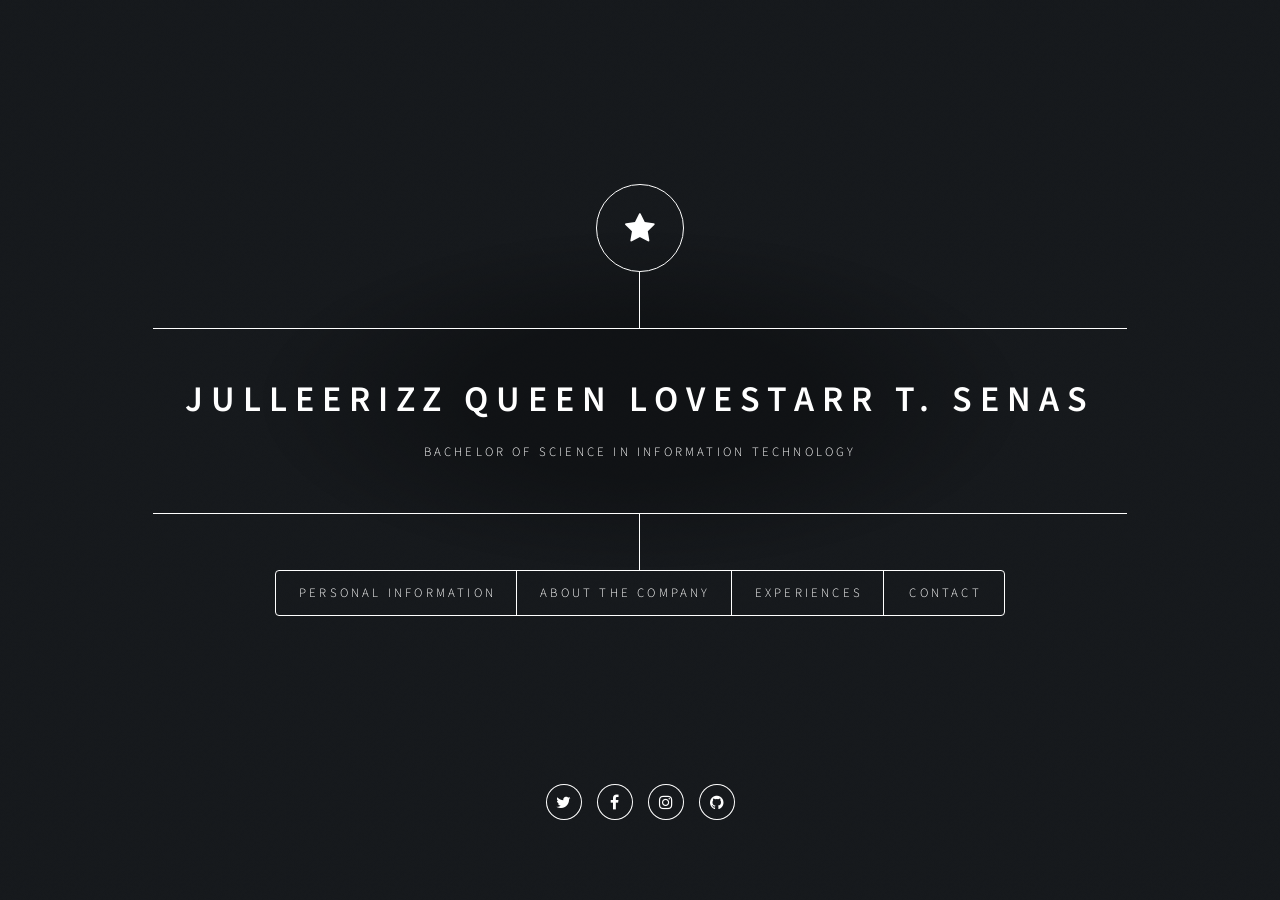
==== index.html @ ebd5162b "Update index.html" ====
<!DOCTYPE HTML>
<!--
	Dimension by HTML5 UP
	html5up.net | @ajlkn
	Free for personal and commercial use under the CCA 3.0 license (html5up.net/license)
-->
<html>
	<head>
		<title>Julleerizz Senas</title>
		<meta charset="utf-8" />
		<meta name="viewport" content="width=device-width, initial-scale=1, user-scalable=no" />
		<link rel="stylesheet" href="assets/css/main.css" />
		<!--[if lte IE 9]><link rel="stylesheet" href="assets/css/ie9.css" /><![endif]-->
		<noscript><link rel="stylesheet" href="assets/css/noscript.css" /></noscript>
		<link rel="shortcut icon" href="images/fav.ico">
	</head>
	<body>

		<!-- Wrapper -->
			<div id="wrapper">

				<!-- Header -->
					<header id="header">
						<div class="logo">
							<span class="icon fa-star"></span>
						</div>
						<div class="content">
							<div class="inner">
								<h1>Julleerizz Queen Lovestarr T. Senas</h1>
								<p>Bachelor of Science in Information Technology</p>
							</div>
						</div>
						<nav>
							<ul>
								<!--<li><a href="#personalinformation">Personal Information</a></li>-->
								<li><a>Personal Information</a></li>
								<li><a href="#aboutthecompany">About The Company</a></li>
								<li><a href="#experiences">Experiences</a></li>
								<li><a href="#contact">Contact</a></li>
								<!--<li><a href="#elements">Elements</a></li>-->
							</ul>
						</nav>
					</header>

				<!-- Main -->
					<div id="main">

						<!-- Intro -->
							<article id="personalinformation">
								<h2 class="major">Personal Information</h2>
<!-- 								<span class="image main"><img src="images/dp.jpg" style="width:100%" /></span> -->
								<img src="images/dp.jpg" style="width:100%" />
								<p style="text-align:center;">Birthdate: May 12, 1997<br>
												Age: 20 years old<br>
												Home Address: Bogo, Tomas Oppus Southern Leyte<br>
												City Address: 344 Junquera St., Brgy. Sta. Cruz, Cebu City<br>
<!-- 												<a href="#work">awesome work</a>.</p> -->
								<hr>
								<h2 style="text-align:center;"> EDUCATIONAL BACKGROUND</h2><br>
								<p style="text-align:center;">
									Tertiary:<br>
									Cebu Institute of Technology - University -
									2014-Present<br><br>
									Secondary:<br>
									Southern Leyte State University -
									2010-2014<br><br>
									Primary:<br>
									Tomas Oppus Central School -
									2004-2010</p><br>
								<hr>
								
								<h2 style="text-align:center;">SKILLS</h2><br>
								<p style="text-align:center;">
									Knowledgeable with the following programming languages:<br> C, Java, PHP, HTML, CSS, and SQL.<br><br>

									Has knowledge with<br> Microsoft Word, Powerpoint, and Excel.<br><br>

									Editing abilities with Adobe Photoshop.<br><br>

									Familiar with the environments of<br>NetBeans, Dev C, Microsoft Visual Basic, CISCO Packet Tracer, Eclipse. <br><br>

									Strong communication and organizational skills.</p>
							</article>

						<!-- Work -->
							<article id="aboutthecompany">
								<h2 class="major">About the Company</h2>
<!-- 								<span class="image main"><img src="images/com01.jpg" style="width:100%"/></span> -->
								<img src="images/com01.jpg" style="width:100%"/>
								<h2 style="text-align:center;">COMPANY PROFILE</h2>
								<p>Wonder how <a href="http://coredev.ph/" style="text-decoration: none;" target="_blank">
									<b>coreDev Solutions, Incorporated</b></a> initiated its name in the Accounting and IT world ?<br><br>
 
									 Twenty Five years ago, the very first version of our accounting software was developed and it was named as “ iAccs ” ( Integrated Accounting System ) in which it started as a DOS - based application. It has greatly helped Cooperatives and Rural Banks automate their Credit and Savings operation while enjoying integration into the Accounting System.<br><br>

									The rapid advancement in technology and the ever growing needs of our clients inspired us to further develop the system. In the year 2013, we launched the newest version of the system, we called it “iAccs 2013”. We have evolved from being just a software provider into a service-oriented solutions provider. Thus the need to serve our clients and our aims to drastically broaden our horizons, brought the birth of coreDev Solutions Incorported that serves its clients 24/7.<br><br>

									 We offer every solution and provide the best service to our clients nationwide. We aim for customer satisfaction and innovation in developing safe, reliable and stable services to our clients, making every client as our only priority.<br><br>

									CoreDev Solutions Incorporated is not just specialized in ACCOUNTING SYSTEM, we also offer customized software development, hardware, network infrastructure deployment, and technical consultancy.</p>
							       								
<!-- 								<span class="image main"><img src="images/com02.jpg" alt="" /></span> -->
								<!-- Modal -->
<!-- 								<span class="image main">
									<img src="images/com02.jpg" onclick="openModal();currentSlide(1)" class="hover-shadow">
								</span> -->
<!-- 								<div id="myModal" class="modal">
									<span class="close cursor" onclick="closeModal()">&times;</span>
									<div class="modal-content">
										<div class="mySlides"> -->
											
<!-- 										</div>
									</div>
								</div> -->
								<!-- end of modal -->
								
								<hr>
								<h2 style="text-align:center;">DIVISION ASSIGNMENT</h2><br>
								<h4 style="text-align:center;">Research &amp; Development Department</h4>
								<p>When we started our internship, we were given video tutorials about PHP and Laravel that we practiced for almost 3 weeks. I was able to learn a lot from those tutorials and not only that, we also came across Bootstrap that's a CSS Framework and were thought on how to use Git. They introduced us these languages and guided us in making our project.</p>
								<h4 style="text-align:center;">Web Developer</h4>
								<p> A web developer builds, creates, and maintains websites. It includes aspects such as web design, web publishing, web programming, and database management.</p>
								<h4 style="text-align:center;">Duty as an Intern</h4>
								<ul>
								<li> Involve in designing the website.</li>
								<li> Help in the web content development.</li>	
								<li> Create web scripts to enable website functionality. </li>
								</ul>
								<br>
								<h4 style="text-align:center;"> Organizational Structure </h4>
								<img src="images/com02.jpg" style="width:100%">
																
								<hr>
								<h2 style="text-align:center;">SUMMARY OF ACTIVITIES</h2><br>
								<ul>
								<li> Study and research about the programming languages that will be used in creating the system. </li>
								<li> Help in developing the project assigned to us. </li>	
								<li> Participate in coreDevLympics, the company's Rest and Recreation for the month of May. </li>
								</ul>
								
								<hr>
								<h2 style="text-align:center;">COMPANY PROBLEMS</h2><br>
								<h4 style="text-align:center;">As percieved by the company</h4>
								<p>The number of employees in the company is not enough to cater the demands of the increasing clients.</p>
								<h4 style="text-align:center;">As percieved by the trainee</h4>	
								<p style="text-align:center;">The company's work environment is very adaptable. I don't see any problem with it.</p>
								<h4 style="text-align:center;">Findings &amp; Analysis</h4>
								<p>The employees are approachable and is always willing to help whenever we have some problems in the project.
									And in regards  to the company's problem, it's best if the company has more employees for them to accomodate all their clients needs.</p><br>
								
								<hr>
								<h2 style="text-align:center;">OJT-TRANIEE CONCERNS</h2><br>
								<h4 style="text-align:center;">Things Learned during the OJT</h4>
								<p>During this training I've learned how to cope up and establish good relationships with the employees. I gained a lot of new technical knowledge through this and it gave me an experince as to how and what it truly feels to be in a corporate world. </p><br>
								<h4 style="text-align:center;">Ways to Improve OJT Program</h4>
								<p>The school should have updated the informations of the list of companies in the school and should also provide a different list for the companies that doesn't have it's MOA yet in the school so students could have more options in applying for an internship.</p><br>
								
						         </article>

						<!-- About -->
							<article id="experiences">
								<h2 class="major">Experiences</h2>
<!-- 								<span class="image main b"><img src="images/pic03.jpg" alt="" /></span> -->
								<h2 style="text-align:center;">Knowledge Base</h2><br>
								<img src="images/kb1.JPG" style="width:100%"/>
								<img src="images/kb2.JPG" style="width:100%"/>
								
								<hr>
								<img src="images/exp2.jpg" style="width:100%"/>
								<img src="images/exp14.jpg" style="width:100%"/>
								<img src="images/exp3.jpg" style="width:100%"/>
								<img src="images/exp15.jpg" style="width:100%"/>
								<img src="images/exp13.jpg" style="width:100%"/>
								<img src="images/exp7.jpg" style="width:100%"/>
								<img src="images/exp6.jpg" style="width:100%"/>
								<img src="images/exp12.jpg" style="width:100%"/>
								<img src="images/exp11.jpg" style="width:100%"/>
								<img src="images/exp10.jpg" style="width:100%"/>
								<img src="images/exp16.jpg" style="width:100%"/>
								<div class="field half first">
								</div>
								
							</article>

						<!-- Contact -->
<!-- 							<article id="contact">
								<h2 class="major">Contact</h2>
								<form method="post" action="#">
									<div class="field half first">
										<label for="name">Name</label>
										<input type="text" name="name" id="name" />
									</div>
									<div class="field half">
										<label for="email">Email</label>
										<input type="text" name="email" id="email" />
									</div>
									<div class="field">
										<label for="message">Message</label>
										<textarea name="message" id="message" rows="4"></textarea>
									</div>
									<ul class="actions">
										<li><input type="submit" value="Send Message" class="special" /></li>
										<li><input type="reset" value="Reset" /></li>
									</ul>
								</form>
								
							</article> -->

						<!-- Elements -->
							<article id="elements">
								<h2 class="major">Elements</h2>

								<section>
									<h3 class="major">Text</h3>
									<p>This is <b>bold</b> and this is <strong>strong</strong>. This is <i>italic</i> and this is <em>emphasized</em>.
									This is <sup>superscript</sup> text and this is <sub>subscript</sub> text.
									This is <u>underlined</u> and this is code: <code>for (;;) { ... }</code>. Finally, <a href="#">this is a link</a>.</p>
									<hr />
									<h2>Heading Level 2</h2>
									<h3>Heading Level 3</h3>
									<h4>Heading Level 4</h4>
									<h5>Heading Level 5</h5>
									<h6>Heading Level 6</h6>
									<hr />
									<h4>Blockquote</h4>
									<blockquote>Fringilla nisl. Donec accumsan interdum nisi, quis tincidunt felis sagittis eget tempus euismod. Vestibulum ante ipsum primis in faucibus vestibulum. Blandit adipiscing eu felis iaculis volutpat ac adipiscing accumsan faucibus. Vestibulum ante ipsum primis in faucibus lorem ipsum dolor sit amet nullam adipiscing eu felis.</blockquote>
									<h4>Preformatted</h4>
									<pre><code>i = 0;

while (!deck.isInOrder()) {
    print 'Iteration ' + i;
    deck.shuffle();
    i++;
}

print 'It took ' + i + ' iterations to sort the deck.';</code></pre>
								</section>

								<section>
									<h3 class="major">Lists</h3>

									<h4>Unordered</h4>
									<ul>
										<li>Dolor pulvinar etiam.</li>
										<li>Sagittis adipiscing.</li>
										<li>Felis enim feugiat.</li>
									</ul>

									<h4>Alternate</h4>
									<ul class="alt">
										<li>Dolor pulvinar etiam.</li>
										<li>Sagittis adipiscing.</li>
										<li>Felis enim feugiat.</li>
									</ul>

									<h4>Ordered</h4>
									<ol>
										<li>Dolor pulvinar etiam.</li>
										<li>Etiam vel felis viverra.</li>
										<li>Felis enim feugiat.</li>
										<li>Dolor pulvinar etiam.</li>
										<li>Etiam vel felis lorem.</li>
										<li>Felis enim et feugiat.</li>
									</ol>
									<h4>Icons</h4>
									<ul class="icons">
										<li><a href="#" class="icon fa-twitter"><span class="label">Twitter</span></a></li>
										<li><a href="#" class="icon fa-facebook"><span class="label">Facebook</span></a></li>
										<li><a href="#" class="icon fa-instagram"><span class="label">Instagram</span></a></li>
										<li><a href="#" class="icon fa-github"><span class="label">Github</span></a></li>
									</ul>

									<h4>Actions</h4>
									<ul class="actions">
										<li><a href="#" class="button special">Default</a></li>
										<li><a href="#" class="button">Default</a></li>
									</ul>
									<ul class="actions vertical">
										<li><a href="#" class="button special">Default</a></li>
										<li><a href="#" class="button">Default</a></li>
									</ul>
								</section>

								<section>
									<h3 class="major">Table</h3>
									<h4>Default</h4>
									<div class="table-wrapper">
										<table>
											<thead>
												<tr>
													<th>Name</th>
													<th>Description</th>
													<th>Price</th>
												</tr>
											</thead>
											<tbody>
												<tr>
													<td>Item One</td>
													<td>Ante turpis integer aliquet porttitor.</td>
													<td>29.99</td>
												</tr>
												<tr>
													<td>Item Two</td>
													<td>Vis ac commodo adipiscing arcu aliquet.</td>
													<td>19.99</td>
												</tr>
												<tr>
													<td>Item Three</td>
													<td> Morbi faucibus arcu accumsan lorem.</td>
													<td>29.99</td>
												</tr>
												<tr>
													<td>Item Four</td>
													<td>Vitae integer tempus condimentum.</td>
													<td>19.99</td>
												</tr>
												<tr>
													<td>Item Five</td>
													<td>Ante turpis integer aliquet porttitor.</td>
													<td>29.99</td>
												</tr>
											</tbody>
											<tfoot>
												<tr>
													<td colspan="2"></td>
													<td>100.00</td>
												</tr>
											</tfoot>
										</table>
									</div>

									<h4>Alternate</h4>
									<div class="table-wrapper">
										<table class="alt">
											<thead>
												<tr>
													<th>Name</th>
													<th>Description</th>
													<th>Price</th>
												</tr>
											</thead>
											<tbody>
												<tr>
													<td>Item One</td>
													<td>Ante turpis integer aliquet porttitor.</td>
													<td>29.99</td>
												</tr>
												<tr>
													<td>Item Two</td>
													<td>Vis ac commodo adipiscing arcu aliquet.</td>
													<td>19.99</td>
												</tr>
												<tr>
													<td>Item Three</td>
													<td> Morbi faucibus arcu accumsan lorem.</td>
													<td>29.99</td>
												</tr>
												<tr>
													<td>Item Four</td>
													<td>Vitae integer tempus condimentum.</td>
													<td>19.99</td>
												</tr>
												<tr>
													<td>Item Five</td>
													<td>Ante turpis integer aliquet porttitor.</td>
													<td>29.99</td>
												</tr>
											</tbody>
											<tfoot>
												<tr>
													<td colspan="2"></td>
													<td>100.00</td>
												</tr>
											</tfoot>
										</table>
									</div>
								</section>

								<section>
									<h3 class="major">Buttons</h3>
									<ul class="actions">
										<li><a href="#" class="button special">Special</a></li>
										<li><a href="#" class="button">Default</a></li>
									</ul>
									<ul class="actions">
										<li><a href="#" class="button">Default</a></li>
										<li><a href="#" class="button small">Small</a></li>
									</ul>
									<ul class="actions">
										<li><a href="#" class="button special icon fa-download">Icon</a></li>
										<li><a href="#" class="button icon fa-download">Icon</a></li>
									</ul>
									<ul class="actions">
										<li><span class="button special disabled">Disabled</span></li>
										<li><span class="button disabled">Disabled</span></li>
									</ul>
								</section>

								<section>
									<h3 class="major">Form</h3>
									<form method="post" action="#">
										<div class="field half first">
											<label for="demo-name">Name</label>
											<input type="text" name="demo-name" id="demo-name" value="" placeholder="Jane Doe" />
										</div>
										<div class="field half">
											<label for="demo-email">Email</label>
											<input type="email" name="demo-email" id="demo-email" value="" placeholder="jane@untitled.tld" />
										</div>
										<div class="field">
											<label for="demo-category">Category</label>
											<div class="select-wrapper">
												<select name="demo-category" id="demo-category">
													<option value="">-</option>
													<option value="1">Manufacturing</option>
													<option value="1">Shipping</option>
													<option value="1">Administration</option>
													<option value="1">Human Resources</option>
												</select>
											</div>
										</div>
										<div class="field half first">
											<input type="radio" id="demo-priority-low" name="demo-priority" checked>
											<label for="demo-priority-low">Low</label>
										</div>
										<div class="field half">
											<input type="radio" id="demo-priority-high" name="demo-priority">
											<label for="demo-priority-high">High</label>
										</div>
										<div class="field half first">
											<input type="checkbox" id="demo-copy" name="demo-copy">
											<label for="demo-copy">Email me a copy</label>
										</div>
										<div class="field half">
											<input type="checkbox" id="demo-human" name="demo-human" checked>
											<label for="demo-human">Not a robot</label>
										</div>
										<div class="field">
											<label for="demo-message">Message</label>
											<textarea name="demo-message" id="demo-message" placeholder="Enter your message" rows="6"></textarea>
										</div>
										<ul class="actions">
											<li><input type="submit" value="Send Message" class="special" /></li>
											<li><input type="reset" value="Reset" /></li>
										</ul>
									</form>
								</section>

							</article>

					</div>

				<!-- Footer -->
					<footer id="footer">
						<ul class="icons">
									<li><a href="https://twitter.com/jlqnstarr" target="_blank" class="icon fa-twitter"><span class="label">Twitter</span></a></li>
									<li><a href="https://facebook.com/JulleerizzQueenLovestarr" target="_blank" class="icon fa-facebook"><span class="label">Facebook</span></a></li>
									<li><a href="https://instagram.com/jlqnstarr" target="_blank" class="icon fa-instagram"><span class="label">Instagram</span></a></li>
									<li><a href="https://github.com/julleerizzsenas" target="_blank" class="icon fa-github"><span class="label">GitHub</span></a></li>
								</ul>
					</footer>

			</div>

		<!-- BG -->
			<div id="bg"></div>

		<!-- Scripts -->
			<script src="assets/js/jquery.min.js"></script>
			<script src="assets/js/skel.min.js"></script>
			<script src="assets/js/util.js"></script>
			<script src="assets/js/main.js"></script>

	</body>
</html>
---- assets/css/main.css ----
@import url(font-awesome.min.css);
@import url("https://fonts.googleapis.com/css?family=Source+Sans+Pro:300italic,600italic,300,600");

/*
	Dimension by HTML5 UP
	html5up.net | @ajlkn
	Free for personal and commercial use under the CCA 3.0 license (html5up.net/license)
*/

/* Reset */

	html, body, div, span, applet, object, iframe, h1, h2, h3, h4, h5, h6, p, blockquote, pre, a, abbr, acronym, address, big, cite, code, del, dfn, em, img, ins, kbd, q, s, samp, small, strike, strong, sub, sup, tt, var, b, u, i, center, dl, dt, dd, ol, ul, li, fieldset, form, label, legend, table, caption, tbody, tfoot, thead, tr, th, td, article, aside, canvas, details, embed, figure, figcaption, footer, header, hgroup, menu, nav, output, ruby, section, summary, time, mark, audio, video {
		margin: 0;
		padding: 0;
		border: 0;
		font-size: 100%;
		font: inherit;
		vertical-align: baseline;
	}

	article, aside, details, figcaption, figure, footer, header, hgroup, menu, nav, section {
		display: block;
	}

	body {
		line-height: 1;
	}

	ol, ul {
		list-style: none;
	}

	blockquote, q {
		quotes: none;
	}

	blockquote:before, blockquote:after, q:before, q:after {
		content: '';
		content: none;
	}

	table {
		border-collapse: collapse;
		border-spacing: 0;
	}

	body {
		-webkit-text-size-adjust: none;
	}

/* Box Model */

	*, *:before, *:after {
		-moz-box-sizing: border-box;
		-webkit-box-sizing: border-box;
		box-sizing: border-box;
	}

/* Basic */

	@-ms-viewport {
		width: device-width;
	}

	@media screen and (max-width: 480px) {

		html, body {
			min-width: 320px;
		}

	}

	body {
		background: #1b1f22;
	}

		body.is-loading *, body.is-loading *:before, body.is-loading *:after, body.is-switching *, body.is-switching *:before, body.is-switching *:after {
			-moz-animation: none !important;
			-webkit-animation: none !important;
			-ms-animation: none !important;
			animation: none !important;
			-moz-transition: none !important;
			-webkit-transition: none !important;
			-ms-transition: none !important;
			transition: none !important;
			-moz-transition-delay: none !important;
			-webkit-transition-delay: none !important;
			-ms-transition-delay: none !important;
			transition-delay: none !important;
		}

/* Type */

	html {
		font-size: 16pt;
	}

		@media screen and (max-width: 1680px) {

			html {
				font-size: 12pt;
			}

		}

		@media screen and (max-width: 736px) {

			html {
				font-size: 11pt;
			}

		}

		@media screen and (max-width: 360px) {

			html {
				font-size: 10pt;
			}

		}

	body, input, select, textarea {
		color: #ffffff;
		font-family: "Source Sans Pro", sans-serif;
		font-weight: 300;
		font-size: 1rem;
		line-height: 1.65;
	}

	a {
		-moz-transition: color 0.2s ease-in-out, background-color 0.2s ease-in-out, border-bottom-color 0.2s ease-in-out;
		-webkit-transition: color 0.2s ease-in-out, background-color 0.2s ease-in-out, border-bottom-color 0.2s ease-in-out;
		-ms-transition: color 0.2s ease-in-out, background-color 0.2s ease-in-out, border-bottom-color 0.2s ease-in-out;
		transition: color 0.2s ease-in-out, background-color 0.2s ease-in-out, border-bottom-color 0.2s ease-in-out;
		border-bottom: dotted 1px rgba(255, 255, 255, 0.5);
		text-decoration: none;
		color: inherit;
	}

		a:hover {
			border-bottom-color: transparent;
		}

	strong, b {
		color: #ffffff;
		font-weight: 600;
	}

	em, i {
		font-style: italic;
	}

	p {
		margin: 0 0 2rem 0;
	}

	h1, h2, h3, h4, h5, h6 {
		color: #ffffff;
		font-weight: 600;
		line-height: 1.5;
		margin: 0 0 1rem 0;
		text-transform: uppercase;
		letter-spacing: 0.2rem;
	}

		h1 a, h2 a, h3 a, h4 a, h5 a, h6 a {
			color: inherit;
			text-decoration: none;
		}

		h1.major, h2.major, h3.major, h4.major, h5.major, h6.major {
			border-bottom: solid 1px #ffffff;
			width: -moz-max-content;
			width: -webkit-max-content;
			width: -ms-max-content;
			width: max-content;
			padding-bottom: 0.5rem;
			margin: 0 0 2rem 0;
		}

	h1 {
		font-size: 2.25rem;
		line-height: 1.3;
		letter-spacing: 0.5rem;
	}

	h2 {
		font-size: 1.5rem;
		line-height: 1.4;
		letter-spacing: 0.5rem;
	}

	h3 {
		font-size: 1rem;
	}

	h4 {
		font-size: 0.8rem;
	}

	h5 {
		font-size: 0.7rem;
	}

	h6 {
		font-size: 0.6rem;
	}

	@media screen and (max-width: 736px) {

		h1 {
			font-size: 1.75rem;
			line-height: 1.4;
		}

		h2 {
			font-size: 1.25em;
			line-height: 1.5;
		}

	}

	sub {
		font-size: 0.8rem;
		position: relative;
		top: 0.5rem;
	}

	sup {
		font-size: 0.8rem;
		position: relative;
		top: -0.5rem;
	}

	blockquote {
		border-left: solid 4px #ffffff;
		font-style: italic;
		margin: 0 0 2rem 0;
		padding: 0.5rem 0 0.5rem 2rem;
	}

	code {
		background: rgba(255, 255, 255, 0.075);
		border-radius: 4px;
		font-family: "Courier New", monospace;
		font-size: 0.9rem;
		margin: 0 0.25rem;
		padding: 0.25rem 0.65rem;
	}

	pre {
		-webkit-overflow-scrolling: touch;
		font-family: "Courier New", monospace;
		font-size: 0.9rem;
		margin: 0 0 2rem 0;
	}

		pre code {
			display: block;
			line-height: 1.75;
			padding: 1rem 1.5rem;
			overflow-x: auto;
		}

	hr {
		border: 0;
		border-bottom: solid 1px #ffffff;
		margin: 2.75rem 0;
	}

	.align-left {
		text-align: left;
	}

	.align-center {
		text-align: center;
	}

	.align-right {
		text-align: right;
	}

/* Form */

	form {
		margin: 0 0 2.5rem 0;
	}

		form .field {
			margin: 0 0 1.5rem 0;
		}

			form .field.half {
				width: 50%;
				float: left;
				padding: 0 0 0 0.75rem;
			}

				form .field.half.first {
					padding: 0 0.75rem 0 0;
				}

		form > .actions {
			margin: 1.875rem 0 0 0 !important;
		}

		@media screen and (max-width: 736px) {

			form .field {
				margin: 0 0 1.125rem 0;
			}

				form .field.half {
					padding: 0 0 0 0.5625rem;
				}

					form .field.half.first {
						padding: 0 0.5625rem 0 0;
					}

			form > .actions {
				margin: 1.5rem 0 0 0 !important;
			}

		}

		@media screen and (max-width: 480px) {

			form .field.half {
				width: 100%;
				float: none;
				padding: 0;
			}

				form .field.half.first {
					padding: 0;
				}

		}

	label {
		color: #ffffff;
		display: block;
		font-size: 0.8rem;
		font-weight: 300;
		letter-spacing: 0.2rem;
		line-height: 1.5;
		margin: 0 0 1rem 0;
		text-transform: uppercase;
	}

	input[type="text"],
	input[type="password"],
	input[type="email"],
	input[type="tel"],
	select,
	textarea {
		-moz-appearance: none;
		-webkit-appearance: none;
		-ms-appearance: none;
		appearance: none;
		-moz-transition: border-color 0.2s ease-in-out, box-shadow 0.2s ease-in-out, background-color 0.2s ease-in-out;
		-webkit-transition: border-color 0.2s ease-in-out, box-shadow 0.2s ease-in-out, background-color 0.2s ease-in-out;
		-ms-transition: border-color 0.2s ease-in-out, box-shadow 0.2s ease-in-out, background-color 0.2s ease-in-out;
		transition: border-color 0.2s ease-in-out, box-shadow 0.2s ease-in-out, background-color 0.2s ease-in-out;
		background: transparent;
		border-radius: 4px;
		border: solid 1px #ffffff;
		color: inherit;
		display: block;
		outline: 0;
		padding: 0 1rem;
		text-decoration: none;
		width: 100%;
	}

		input[type="text"]:invalid,
		input[type="password"]:invalid,
		input[type="email"]:invalid,
		input[type="tel"]:invalid,
		select:invalid,
		textarea:invalid {
			box-shadow: none;
		}

		input[type="text"]:focus,
		input[type="password"]:focus,
		input[type="email"]:focus,
		input[type="tel"]:focus,
		select:focus,
		textarea:focus {
			background: rgba(255, 255, 255, 0.075);
			border-color: #ffffff;
			box-shadow: 0 0 0 1px #ffffff;
		}

	select option {
		background: #1b1f22;
		color: #ffffff;
	}

	.select-wrapper {
		text-decoration: none;
		display: block;
		position: relative;
	}

		.select-wrapper:before {
			-moz-osx-font-smoothing: grayscale;
			-webkit-font-smoothing: antialiased;
			font-family: FontAwesome;
			font-style: normal;
			font-weight: normal;
			text-transform: none !important;
		}

		.select-wrapper:before {
			color: #ffffff;
			content: '\f107';
			display: block;
			height: 2.75rem;
			line-height: calc(2.75rem + 0em);
			pointer-events: none;
			position: absolute;
			right: 0;
			text-align: center;
			top: 0;
			width: 2.75rem;
		}

		.select-wrapper select::-ms-expand {
			display: none;
		}

	input[type="text"],
	input[type="password"],
	input[type="email"],
	select {
		height: 2.75rem;
	}

	textarea {
		padding: 0.75rem 1rem;
	}

	input[type="checkbox"],
	input[type="radio"] {
		-moz-appearance: none;
		-webkit-appearance: none;
		-ms-appearance: none;
		appearance: none;
		display: block;
		float: left;
		margin-right: -2rem;
		opacity: 0;
		width: 1rem;
		z-index: -1;
	}

		input[type="checkbox"] + label,
		input[type="radio"] + label {
			text-decoration: none;
			-moz-user-select: none;
			-webkit-user-select: none;
			-ms-user-select: none;
			user-select: none;
			color: #ffffff;
			cursor: pointer;
			display: inline-block;
			font-size: 0.8rem;
			font-weight: 300;
			margin: 0 0 0.5rem 0;
			padding-left: 2.65rem;
			padding-right: 0.75rem;
			position: relative;
		}

			input[type="checkbox"] + label:before,
			input[type="radio"] + label:before {
				-moz-osx-font-smoothing: grayscale;
				-webkit-font-smoothing: antialiased;
				font-family: FontAwesome;
				font-style: normal;
				font-weight: normal;
				text-transform: none !important;
			}

			input[type="checkbox"] + label:before,
			input[type="radio"] + label:before {
				-moz-transition: border-color 0.2s ease-in-out, box-shadow 0.2s ease-in-out, background-color 0.2s ease-in-out;
				-webkit-transition: border-color 0.2s ease-in-out, box-shadow 0.2s ease-in-out, background-color 0.2s ease-in-out;
				-ms-transition: border-color 0.2s ease-in-out, box-shadow 0.2s ease-in-out, background-color 0.2s ease-in-out;
				transition: border-color 0.2s ease-in-out, box-shadow 0.2s ease-in-out, background-color 0.2s ease-in-out;
				border-radius: 4px;
				border: solid 1px #ffffff;
				content: '';
				display: inline-block;
				height: 1.65rem;
				left: 0;
				line-height: calc(1.58125rem + 0em);
				position: absolute;
				text-align: center;
				top: -0.125rem;
				width: 1.65rem;
			}

		input[type="checkbox"]:checked + label:before,
		input[type="radio"]:checked + label:before {
			background: #ffffff !important;
			border-color: #ffffff !important;
			color: #1b1f22;
			content: '\f00c';
		}

		input[type="checkbox"]:focus + label:before,
		input[type="radio"]:focus + label:before {
			background: rgba(255, 255, 255, 0.075);
			border-color: #ffffff;
			box-shadow: 0 0 0 1px #ffffff;
		}

	input[type="checkbox"] + label:before {
		border-radius: 4px;
	}

	input[type="radio"] + label:before {
		border-radius: 100%;
	}

	::-webkit-input-placeholder {
		color: rgba(255, 255, 255, 0.5) !important;
		opacity: 1.0;
	}

	:-moz-placeholder {
		color: rgba(255, 255, 255, 0.5) !important;
		opacity: 1.0;
	}

	::-moz-placeholder {
		color: rgba(255, 255, 255, 0.5) !important;
		opacity: 1.0;
	}

	:-ms-input-placeholder {
		color: rgba(255, 255, 255, 0.5) !important;
		opacity: 1.0;
	}

	.formerize-placeholder {
		color: rgba(255, 255, 255, 0.5) !important;
		opacity: 1.0;
	}

/* Box */

	.box {
		border-radius: 4px;
		border: solid 1px #ffffff;
		margin-bottom: 2rem;
		padding: 1.5em;
	}

		.box > :last-child,
		.box > :last-child > :last-child,
		.box > :last-child > :last-child > :last-child {
			margin-bottom: 0;
		}

		.box.alt {
			border: 0;
			border-radius: 0;
			padding: 0;
		}

/* Icon */

	.icon {
		text-decoration: none;
		border-bottom: none;
		position: relative;
	}

		.icon:before {
			-moz-osx-font-smoothing: grayscale;
			-webkit-font-smoothing: antialiased;
			font-family: FontAwesome;
			font-style: normal;
			font-weight: normal;
			text-transform: none !important;
		}

		.icon > .label {
			display: none;
		}

/* Image */

	.image {
		border-radius: 4px;
		border: 0;
		display: inline-block;
		position: relative;
	}

		.image:before {
			-moz-pointer-events: none;
			-webkit-pointer-events: none;
			-ms-pointer-events: none;
			pointer-events: none;
			background-image: url("../../images/overlay.png");
			background-color: rgba(19, 21, 25, 0.5);
			border-radius: 4px;
			content: '';
			display: block;
			height: 100%;
			left: 0;
			opacity: 0.5;
			position: absolute;
			top: 0;
			width: 100%;
		}

		.image img {
			border-radius: 4px;
			display: block;
		}

		.image.left, .image.right {
			max-width: 40%;
		}

			.image.left img, .image.right img {
				width: 100%;
			}

		.image.left {
			float: left;
			padding: 0 1.5em 1em 0;
			top: 0.25em;
		}

		.image.right {
			float: right;
			padding: 0 0 1em 1.5em;
			top: 0.25em;
		}

		.image.fit {
			display: block;
			margin: 0 0 2rem 0;
			width: 100%;
		}

			.image.fit img {
				width: 100%;
			}

		.image.main {
			display: block;
			margin: 2.5rem 0;
			width: 100%;
		}

			.image.main img {
				width: 100%;
			}

		@media screen and (max-width: 736px) {

			.image.main {
				margin: 2rem 0;
			}

		}

		@media screen and (max-width: 480px) {

			.image.main {
				margin: 1.5rem 0;
			}

		}

/* List */

	ol {
		list-style: decimal;
		margin: 0 0 2rem 0;
		padding-left: 1.25em;
	}

		ol li {
			padding-left: 0.25em;
		}

	ul {
		list-style: disc;
		margin: 0 0 2rem 0;
		padding-left: 1em;
	}

		ul li {
			padding-left: 0.5em;
		}

		ul.alt {
			list-style: none;
			padding-left: 0;
		}

			ul.alt li {
				border-top: solid 1px #ffffff;
				padding: 0.5em 0;
			}

				ul.alt li:first-child {
					border-top: 0;
					padding-top: 0;
				}

		ul.icons {
			cursor: default;
			list-style: none;
			padding-left: 0;
		}

			ul.icons li {
				display: inline-block;
				padding: 0 0.75em 0 0;
			}

				ul.icons li:last-child {
					padding-right: 0;
				}

				ul.icons li a {
					border-radius: 100%;
					box-shadow: inset 0 0 0 1px #ffffff;
					display: inline-block;
					height: 2.25rem;
					line-height: 2.25rem;
					text-align: center;
					width: 2.25rem;
				}

					ul.icons li a:hover {
						background-color: rgba(255, 255, 255, 0.075);
					}

					ul.icons li a:active {
						background-color: rgba(255, 255, 255, 0.175);
					}

		ul.actions {
			cursor: default;
			list-style: none;
			padding-left: 0;
		}

			ul.actions li {
				display: inline-block;
				padding: 0 1rem 0 0;
				vertical-align: middle;
			}

				ul.actions li:last-child {
					padding-right: 0;
				}

			ul.actions.small li {
				padding: 0 0.5rem 0 0;
			}

			ul.actions.vertical li {
				display: block;
				padding: 1rem 0 0 0;
			}

				ul.actions.vertical li:first-child {
					padding-top: 0;
				}

				ul.actions.vertical li > * {
					margin-bottom: 0;
				}

			ul.actions.vertical.small li {
				padding: 0.5rem 0 0 0;
			}

				ul.actions.vertical.small li:first-child {
					padding-top: 0;
				}

			ul.actions.fit {
				display: table;
				margin-left: -1rem;
				padding: 0;
				table-layout: fixed;
				width: calc(100% + 1rem);
			}

				ul.actions.fit li {
					display: table-cell;
					padding: 0 0 0 1rem;
				}

					ul.actions.fit li > * {
						margin-bottom: 0;
					}

				ul.actions.fit.small {
					margin-left: -0.5rem;
					width: calc(100% + 0.5rem);
				}

					ul.actions.fit.small li {
						padding: 0 0 0 0.5rem;
					}

			@media screen and (max-width: 480px) {

				ul.actions {
					margin: 0 0 2rem 0;
				}

					ul.actions li {
						padding: 1rem 0 0 0;
						display: block;
						text-align: center;
						width: 100%;
					}

						ul.actions li:first-child {
							padding-top: 0;
						}

						ul.actions li > * {
							width: 100%;
							margin: 0 !important;
						}

							ul.actions li > *.icon:before {
								margin-left: -2em;
							}

					ul.actions.small li {
						padding: 0.5rem 0 0 0;
					}

						ul.actions.small li:first-child {
							padding-top: 0;
						}

			}

	dl {
		margin: 0 0 2rem 0;
	}

		dl dt {
			display: block;
			font-weight: 600;
			margin: 0 0 1rem 0;
		}

		dl dd {
			margin-left: 2rem;
		}

/* Table */

	.table-wrapper {
		-webkit-overflow-scrolling: touch;
		overflow-x: auto;
	}

	table {
		margin: 0 0 2rem 0;
		width: 100%;
	}

		table tbody tr {
			border: solid 1px #ffffff;
			border-left: 0;
			border-right: 0;
		}

			table tbody tr:nth-child(2n + 1) {
				background-color: rgba(255, 255, 255, 0.075);
			}

		table td {
			padding: 0.75em 0.75em;
		}

		table th {
			color: #ffffff;
			font-size: 0.9em;
			font-weight: 600;
			padding: 0 0.75em 0.75em 0.75em;
			text-align: left;
		}

		table thead {
			border-bottom: solid 2px #ffffff;
		}

		table tfoot {
			border-top: solid 2px #ffffff;
		}

		table.alt {
			border-collapse: separate;
		}

			table.alt tbody tr td {
				border: solid 1px #ffffff;
				border-left-width: 0;
				border-top-width: 0;
			}

				table.alt tbody tr td:first-child {
					border-left-width: 1px;
				}

			table.alt tbody tr:first-child td {
				border-top-width: 1px;
			}

			table.alt thead {
				border-bottom: 0;
			}

			table.alt tfoot {
				border-top: 0;
			}

/* Button */

	input[type="submit"],
	input[type="reset"],
	input[type="button"],
	button,
	.button {
		-moz-appearance: none;
		-webkit-appearance: none;
		-ms-appearance: none;
		appearance: none;
		-moz-transition: background-color 0.2s ease-in-out, color 0.2s ease-in-out;
		-webkit-transition: background-color 0.2s ease-in-out, color 0.2s ease-in-out;
		-ms-transition: background-color 0.2s ease-in-out, color 0.2s ease-in-out;
		transition: background-color 0.2s ease-in-out, color 0.2s ease-in-out;
		background-color: transparent;
		border-radius: 4px;
		border: 0;
		box-shadow: inset 0 0 0 1px #ffffff;
		color: #ffffff !important;
		cursor: pointer;
		display: inline-block;
		font-size: 0.8rem;
		font-weight: 300;
		height: 2.75rem;
		letter-spacing: 0.2rem;
		line-height: 2.75rem;
		outline: 0;
		padding: 0 1.25rem 0 1.35rem;
		text-align: center;
		text-decoration: none;
		text-transform: uppercase;
		white-space: nowrap;
	}

		input[type="submit"]:hover,
		input[type="reset"]:hover,
		input[type="button"]:hover,
		button:hover,
		.button:hover {
			background-color: rgba(255, 255, 255, 0.075);
		}

		input[type="submit"]:active,
		input[type="reset"]:active,
		input[type="button"]:active,
		button:active,
		.button:active {
			background-color: rgba(255, 255, 255, 0.175);
		}

		input[type="submit"].icon:before,
		input[type="reset"].icon:before,
		input[type="button"].icon:before,
		button.icon:before,
		.button.icon:before {
			margin-right: 0.5em;
		}

		input[type="submit"].fit,
		input[type="reset"].fit,
		input[type="button"].fit,
		button.fit,
		.button.fit {
			display: block;
			margin: 0 0 1rem 0;
			width: 100%;
		}

		input[type="submit"].special,
		input[type="reset"].special,
		input[type="button"].special,
		button.special,
		.button.special {
			background-color: #ffffff;
			color: #1b1f22 !important;
			font-weight: 600;
		}

		input[type="submit"].disabled, input[type="submit"]:disabled,
		input[type="reset"].disabled,
		input[type="reset"]:disabled,
		input[type="button"].disabled,
		input[type="button"]:disabled,
		button.disabled,
		button:disabled,
		.button.disabled,
		.button:disabled {
			-moz-pointer-events: none;
			-webkit-pointer-events: none;
			-ms-pointer-events: none;
			pointer-events: none;
			cursor: default;
			opacity: 0.25;
		}

	input[type="submit"],
	input[type="reset"],
	input[type="button"],
	button {
		line-height: calc(2.75rem - 2px);
	}

/* BG */

	#bg {
		-moz-transform: scale(1.0);
		-webkit-transform: scale(1.0);
		-ms-transform: scale(1.0);
		transform: scale(1.0);
		-webkit-backface-visibility: hidden;
		position: fixed;
		top: 0;
		left: 0;
		width: 100%;
		height: 100vh;
		z-index: 1;
	}

		#bg:before, #bg:after {
			content: '';
			display: block;
			position: absolute;
			top: 0;
			left: 0;
			width: 100%;
			height: 100%;
		}

		#bg:before {
			-moz-transition: background-color 2.5s ease-in-out;
			-webkit-transition: background-color 2.5s ease-in-out;
			-ms-transition: background-color 2.5s ease-in-out;
			transition: background-color 2.5s ease-in-out;
			-moz-transition-delay: 0.75s;
			-webkit-transition-delay: 0.75s;
			-ms-transition-delay: 0.75s;
			transition-delay: 0.75s;
			background-image: linear-gradient(to top, rgba(19, 21, 25, 0.5), rgba(19, 21, 25, 0.5)), url("../../images/overlay.png");
			background-size: auto, 256px 256px;
			background-position: center, center;
			background-repeat: no-repeat, repeat;
			z-index: 2;
		}

		#bg:after {
			-moz-transform: scale(1.125);
			-webkit-transform: scale(1.125);
			-ms-transform: scale(1.125);
			transform: scale(1.125);
			-moz-transition: -moz-transform 0.325s ease-in-out, -moz-filter 0.325s ease-in-out;
			-webkit-transition: -webkit-transform 0.325s ease-in-out, -webkit-filter 0.325s ease-in-out;
			-ms-transition: -ms-transform 0.325s ease-in-out, -ms-filter 0.325s ease-in-out;
			transition: transform 0.325s ease-in-out, filter 0.325s ease-in-out;
			background-image: url("https://images.unsplash.com/photo-1484249170766-998fa6efe3c0?dpr=1&auto=format&fit=crop&w=1500&h=991&q=80&cs=tinysrgb&crop=&bg=");
			background-position: center;
			background-size: cover;
			background-repeat: no-repeat;
			z-index: 1;
		}

		body.is-article-visible #bg:after {
			-moz-transform: scale(1.0825);
			-webkit-transform: scale(1.0825);
			-ms-transform: scale(1.0825);
			transform: scale(1.0825);
			-moz-filter: blur(0.2rem);
			-webkit-filter: blur(0.2rem);
			-ms-filter: blur(0.2rem);
			filter: blur(0.2rem);
		}

		body.is-loading #bg:before {
			background-color: #000000;
		}

/* Wrapper */

	#wrapper {
		display: -moz-flex;
		display: -webkit-flex;
		display: -ms-flex;
		display: flex;
		-moz-flex-direction: column;
		-webkit-flex-direction: column;
		-ms-flex-direction: column;
		flex-direction: column;
		-moz-align-items: center;
		-webkit-align-items: center;
		-ms-align-items: center;
		align-items: center;
		-moz-justify-content: space-between;
		-webkit-justify-content: space-between;
		-ms-justify-content: space-between;
		justify-content: space-between;
		position: relative;
		min-height: 100vh;
		width: 100%;
		padding: 4rem 2rem;
		z-index: 3;
	}

		#wrapper:before {
			content: '';
			display: block;
		}

		@media screen and (max-width: 1680px) {

			#wrapper {
				padding: 3rem 2rem;
			}

		}

		@media screen and (max-width: 736px) {

			#wrapper {
				padding: 2rem 1rem;
			}

		}

		@media screen and (max-width: 480px) {

			#wrapper {
				padding: 1rem;
			}

		}

/* Header */

	#header {
		display: -moz-flex;
		display: -webkit-flex;
		display: -ms-flex;
		display: flex;
		-moz-flex-direction: column;
		-webkit-flex-direction: column;
		-ms-flex-direction: column;
		flex-direction: column;
		-moz-align-items: center;
		-webkit-align-items: center;
		-ms-align-items: center;
		align-items: center;
		-moz-transition: -moz-transform 0.325s ease-in-out, -moz-filter 0.325s ease-in-out, opacity 0.325s ease-in-out;
		-webkit-transition: -webkit-transform 0.325s ease-in-out, -webkit-filter 0.325s ease-in-out, opacity 0.325s ease-in-out;
		-ms-transition: -ms-transform 0.325s ease-in-out, -ms-filter 0.325s ease-in-out, opacity 0.325s ease-in-out;
		transition: transform 0.325s ease-in-out, filter 0.325s ease-in-out, opacity 0.325s ease-in-out;
		background-image: -moz-radial-gradient(rgba(0, 0, 0, 0.25) 25%, transparent 55%);
		background-image: -webkit-radial-gradient(rgba(0, 0, 0, 0.25) 25%, transparent 55%);
		background-image: -ms-radial-gradient(rgba(0, 0, 0, 0.25) 25%, transparent 55%);
		background-image: radial-gradient(rgba(0, 0, 0, 0.25) 25%, transparent 55%);
		max-width: 100%;
		text-align: center;
	}

		#header > * {
			-moz-transition: opacity 0.325s ease-in-out;
			-webkit-transition: opacity 0.325s ease-in-out;
			-ms-transition: opacity 0.325s ease-in-out;
			transition: opacity 0.325s ease-in-out;
			position: relative;
			margin-top: 3.5rem;
		}

			#header > *:before {
				content: '';
				display: block;
				position: absolute;
				top: calc(-3.5rem - 1px);
				left: calc(50% - 1px);
				width: 1px;
				height: calc(3.5rem + 1px);
				background: #ffffff;
			}

		#header > :first-child {
			margin-top: 0;
		}

			#header > :first-child:before {
				display: none;
			}

		#header .logo {
			width: 5.5rem;
			height: 5.5rem;
			line-height: 5.5rem;
			border: solid 1px #ffffff;
			border-radius: 100%;
		}

			#header .logo .icon:before {
				font-size: 2rem;
			}

		#header .content {
			border-style: solid;
			border-color: #ffffff;
			border-top-width: 1px;
			border-bottom-width: 1px;
			max-width: 100%;
		}

			#header .content .inner {
				-moz-transition: max-height 0.75s ease, padding 0.75s ease, opacity 0.325s ease-in-out;
				-webkit-transition: max-height 0.75s ease, padding 0.75s ease, opacity 0.325s ease-in-out;
				-ms-transition: max-height 0.75s ease, padding 0.75s ease, opacity 0.325s ease-in-out;
				transition: max-height 0.75s ease, padding 0.75s ease, opacity 0.325s ease-in-out;
				-moz-transition-delay: 0.25s;
				-webkit-transition-delay: 0.25s;
				-ms-transition-delay: 0.25s;
				transition-delay: 0.25s;
				padding: 3rem 2rem;
				max-height: 40rem;
				overflow: hidden;
			}

				#header .content .inner > :last-child {
					margin-bottom: 0;
				}

			#header .content p {
				text-transform: uppercase;
				letter-spacing: 0.2rem;
				font-size: 0.8rem;
				line-height: 2;
			}

		#header nav ul {
			display: -moz-flex;
			display: -webkit-flex;
			display: -ms-flex;
			display: flex;
			margin-bottom: 0;
			list-style: none;
			padding-left: 0;
			border: solid 1px #ffffff;
			border-radius: 4px;
		}

			#header nav ul li {
				padding-left: 0;
				border-left: solid 1px #ffffff;
			}

				#header nav ul li:first-child {
					border-left: 0;
				}

				#header nav ul li a {
					display: block;
					min-width: 7.5rem;
					height: 2.75rem;
					line-height: 2.75rem;
					padding: 0 1.25rem 0 1.45rem;
					text-transform: uppercase;
					letter-spacing: 0.2rem;
					font-size: 0.8rem;
					border-bottom: 0;
				}

					#header nav ul li a:hover {
						background-color: rgba(255, 255, 255, 0.075);
					}

					#header nav ul li a:active {
						background-color: rgba(255, 255, 255, 0.175);
					}

				

		body.is-article-visible #header {
			-moz-transform: scale(0.95);
			-webkit-transform: scale(0.95);
			-ms-transform: scale(0.95);
			transform: scale(0.95);
			-moz-filter: blur(0.1rem);
			-webkit-filter: blur(0.1rem);
			-ms-filter: blur(0.1rem);
			filter: blur(0.1rem);
			opacity: 0;
		}

		body.is-loading #header {
			-moz-filter: blur(0.125rem);
			-webkit-filter: blur(0.125rem);
			-ms-filter: blur(0.125rem);
			filter: blur(0.125rem);
		}

			body.is-loading #header > * {
				opacity: 0;
			}

			body.is-loading #header .content .inner {
				max-height: 0;
				padding-top: 0;
				padding-bottom: 0;
				opacity: 0;
			}

		@media screen and (max-width: 980px) {

			#header .content p br {
				display: none;
			}

		}

		@media screen and (max-width: 736px) {

			#header > * {
				margin-top: 2rem;
			}

				#header > *:before {
					top: calc(-2rem - 1px);
					height: calc(2rem + 1px);
				}

			#header .logo {
				width: 4.75rem;
				height: 4.75rem;
				line-height: 4.75rem;
			}

				#header .logo .icon:before {
					font-size: 1.75rem;
				}

			#header .content .inner {
				padding: 2.5rem 1rem;
			}

			#header .content p {
				line-height: 1.875;
			}

		}

		@media screen and (max-width: 480px) {

			#header {
				padding: 1.5rem 0;
			}

				#header .content .inner {
					padding: 2.5rem 0;
				}

				#header nav ul {
					-moz-flex-direction: column;
					-webkit-flex-direction: column;
					-ms-flex-direction: column;
					flex-direction: column;
					min-width: 10rem;
					max-width: 100%;
				}

					#header nav ul li {
						border-left: 0;
						border-top: solid 1px #ffffff;
					}

						#header nav ul li:first-child {
							border-top: 0;
						}

						#header nav ul li a {
							height: 3rem;
							line-height: 3rem;
							min-width: 0;
							width: 100%;
						}

				

		}

/* Main */

	#main {
		-moz-flex-grow: 1;
		-webkit-flex-grow: 1;
		-ms-flex-grow: 1;
		flex-grow: 1;
		-moz-flex-shrink: 1;
		-webkit-flex-shrink: 1;
		-ms-flex-shrink: 1;
		flex-shrink: 1;
		display: -moz-flex;
		display: -webkit-flex;
		display: -ms-flex;
		display: flex;
		-moz-align-items: center;
		-webkit-align-items: center;
		-ms-align-items: center;
		align-items: center;
		-moz-justify-content: center;
		-webkit-justify-content: center;
		-ms-justify-content: center;
		justify-content: center;
		-moz-flex-direction: column;
		-webkit-flex-direction: column;
		-ms-flex-direction: column;
		flex-direction: column;
		position: relative;
		max-width: 100%;
		z-index: 3;
	}

		#main article {
			-moz-transform: translateY(0.25rem);
			-webkit-transform: translateY(0.25rem);
			-ms-transform: translateY(0.25rem);
			transform: translateY(0.25rem);
			-moz-transition: opacity 0.325s ease-in-out, -moz-transform 0.325s ease-in-out;
			-webkit-transition: opacity 0.325s ease-in-out, -webkit-transform 0.325s ease-in-out;
			-ms-transition: opacity 0.325s ease-in-out, -ms-transform 0.325s ease-in-out;
			transition: opacity 0.325s ease-in-out, transform 0.325s ease-in-out;
			padding: 4.5rem 2.5rem 1.5rem 2.5rem ;
			position: relative;
			width: 40rem;
			max-width: 100%;
			background-color: rgba(27, 31, 34, 0.85);
			border-radius: 4px;
			opacity: 0;
		}

			#main article.active {
				-moz-transform: translateY(0);
				-webkit-transform: translateY(0);
				-ms-transform: translateY(0);
				transform: translateY(0);
				opacity: 1;
			}

			#main article .close {
				display: block;
				position: absolute;
				top: 0;
				right: 0;
				width: 4rem;
				height: 4rem;
				cursor: pointer;
				text-indent: 4rem;
				overflow: hidden;
				white-space: nowrap;
			}

				#main article .close:before {
					-moz-transition: background-color 0.2s ease-in-out;
					-webkit-transition: background-color 0.2s ease-in-out;
					-ms-transition: background-color 0.2s ease-in-out;
					transition: background-color 0.2s ease-in-out;
					content: '';
					display: block;
					position: absolute;
					top: 0.75rem;
					left: 0.75rem;
					width: 2.5rem;
					height: 2.5rem;
					border-radius: 100%;
					background-position: center;
					background-image: url("data:image/svg+xml;charset=utf8,%3Csvg xmlns='http://www.w3.org/2000/svg' xmlns:xlink='http://www.w3.org/1999/xlink' width='20px' height='20px' viewBox='0 0 20 20' zoomAndPan='disable'%3E%3Cstyle%3Eline %7B stroke: %23ffffff%3B stroke-width: 1%3B %7D%3C/style%3E%3Cline x1='2' y1='2' x2='18' y2='18' /%3E%3Cline x1='18' y1='2' x2='2' y2='18' /%3E%3C/svg%3E");
					background-size: 20px 20px;
					background-repeat: no-repeat;
				}

				#main article .close:hover:before {
					background-color: rgba(255, 255, 255, 0.075);
				}

				#main article .close:active:before {
					background-color: rgba(255, 255, 255, 0.175);
				}

		@media screen and (max-width: 736px) {

			#main article {
				padding: 3.5rem 2rem 0.5rem 2rem ;
			}

				#main article .close:before {
					top: 0.875rem;
					left: 0.875rem;
					width: 2.25rem;
					height: 2.25rem;
					background-size: 14px 14px;
				}

		}

		@media screen and (max-width: 480px) {

			#main article {
				padding: 3rem 1.5rem 0.5rem 1.5rem ;
			}

		}

/* Footer */

	#footer {
		-moz-transition: -moz-transform 0.325s ease-in-out, -moz-filter 0.325s ease-in-out, opacity 0.325s ease-in-out;
		-webkit-transition: -webkit-transform 0.325s ease-in-out, -webkit-filter 0.325s ease-in-out, opacity 0.325s ease-in-out;
		-ms-transition: -ms-transform 0.325s ease-in-out, -ms-filter 0.325s ease-in-out, opacity 0.325s ease-in-out;
		transition: transform 0.325s ease-in-out, filter 0.325s ease-in-out, opacity 0.325s ease-in-out;
		width: 100%;
		max-width: 100%;
		margin-top: 2rem;
		text-align: center;
	}

		#footer .copyright {
			letter-spacing: 0.2rem;
			font-size: 0.6rem;
			opacity: 0.75;
			margin-bottom: 0;
			text-transform: uppercase;
		}

		body.is-article-visible #footer {
			-moz-transform: scale(0.95);
			-webkit-transform: scale(0.95);
			-ms-transform: scale(0.95);
			transform: scale(0.95);
			-moz-filter: blur(0.1rem);
			-webkit-filter: blur(0.1rem);
			-ms-filter: blur(0.1rem);
			filter: blur(0.1rem);
			opacity: 0;
		}

		body.is-loading #footer {
			opacity: 0;
		}
		
.modal {
  display: none;
  position: fixed;
  z-index: 1;
  padding-top: 100px;
  left: 0;
  top: 0;
  width: 100%;
  height: 100%;
  overflow: auto;
  background-color: black;
}

/* Modal Content */
.modal-content {
  position: relative;
  background-color: #fefefe;
  margin: auto;
  padding: 0;
  width: 90%;
  max-width: 1200px;
}

/* The Close Button */
.close {
  color: white;
  position: absolute;
  top: 10px;
  right: 25px;
  font-size: 35px;
  font-weight: bold;
}

.close:hover,
.close:focus {
  color: #999;
  text-decoration: none;
  cursor: pointer;
}

			
.mySlides {
  display: none;
}
---- assets/css/ie9.css ----
/*
	Dimension by HTML5 UP
	html5up.net | @ajlkn
	Free for personal and commercial use under the CCA 3.0 license (html5up.net/license)
*/

/* BG */

	#bg:before {
		background: rgba(19, 21, 25, 0.5);
	}

/* Header */

	#header .logo {
		margin: 0 auto;
	}

	#header .content {
		display: inline-block;
	}

	#header nav ul {
		display: inline-block;
	}

		#header nav ul li {
			display: inline-block;
		}

/* Main */

	#main article {
		margin: 0 auto;
	}
---- assets/css/noscript.css ----
/*
	Dimension by HTML5 UP
	html5up.net | @ajlkn
	Free for personal and commercial use under the CCA 3.0 license (html5up.net/license)
*/

/* Main */

	#main article {
		opacity: 1;
		margin: 4rem 0 0 0;
	}
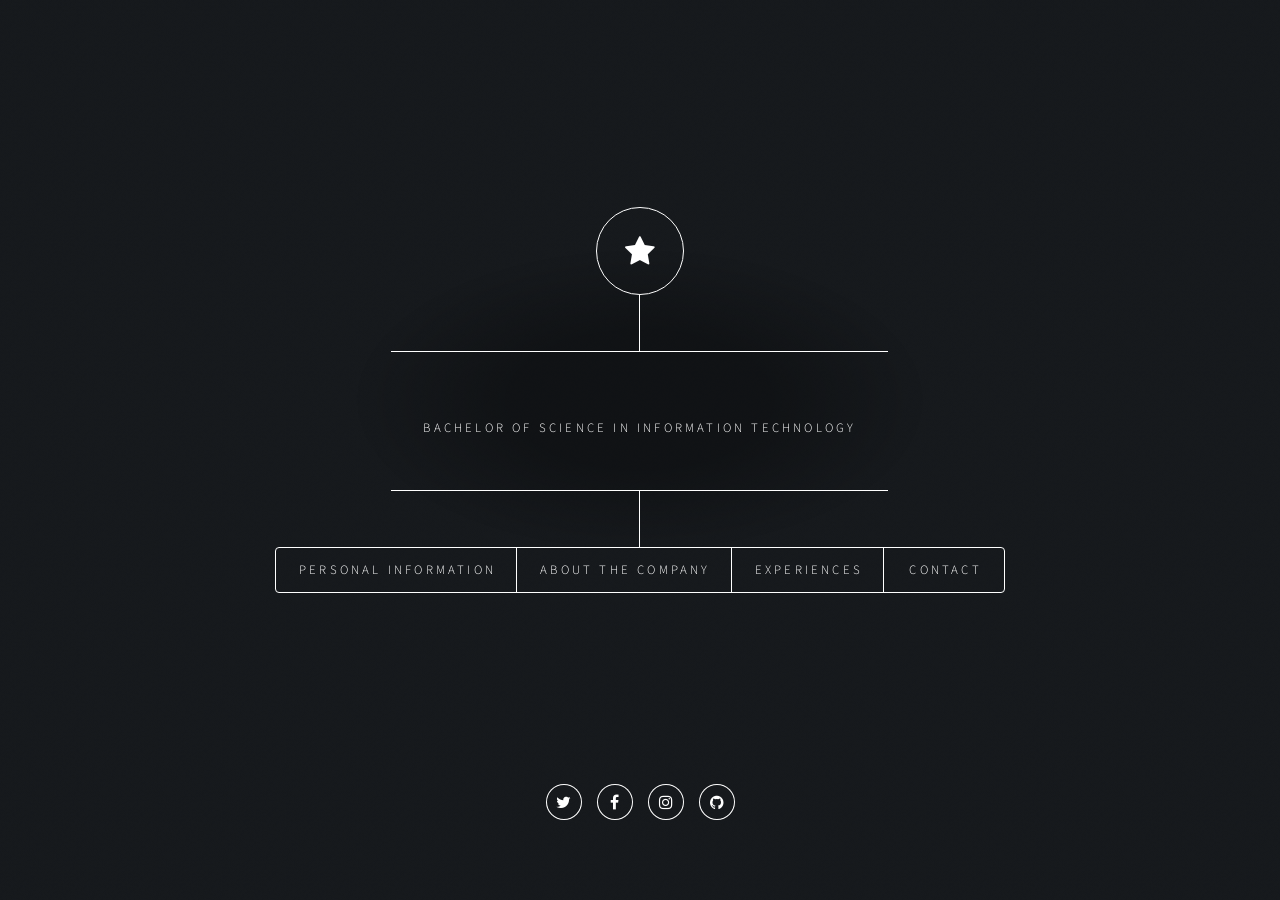
==== commit d19ed726: "Update index.html comment out name" ====
--- a/index.html
+++ b/index.html
@@ -6,7 +6,7 @@
 -->
 <html>
 	<head>
-		<title>Julleerizz Senas</title>
+		<title>		<!--Julleerizz Senas --></title>
 		<meta charset="utf-8" />
 		<meta name="viewport" content="width=device-width, initial-scale=1, user-scalable=no" />
 		<link rel="stylesheet" href="assets/css/main.css" />
@@ -26,14 +26,14 @@
 						</div>
 						<div class="content">
 							<div class="inner">
-								<h1>Julleerizz Queen Lovestarr T. Senas</h1>
+								<h1> <!-- Julleerizz Queen Lovestarr T. Senas --> </h1>
 								<p>Bachelor of Science in Information Technology</p>
 							</div>
 						</div>
 						<nav>
 							<ul>
 								<!--<li><a href="#personalinformation">Personal Information</a></li>-->
-								<li><a>Personal Information</a></li>
+								<li><a href="#personalinformation">Personal Information</a></li>
 								<li><a href="#aboutthecompany">About The Company</a></li>
 								<li><a href="#experiences">Experiences</a></li>
 								<li><a href="#contact">Contact</a></li>
@@ -46,7 +46,7 @@
 					<div id="main">
 
 						<!-- Intro -->
-							<article id="personalinformation">
+							 <article id="">
 								<h2 class="major">Personal Information</h2>
 <!-- 								<span class="image main"><img src="images/dp.jpg" style="width:100%" /></span> -->
 								<img src="images/dp.jpg" style="width:100%" />
@@ -83,7 +83,7 @@
 							</article>
 
 						<!-- Work -->
-							<article id="aboutthecompany">
+							<article id="">
 								<h2 class="major">About the Company</h2>
 <!-- 								<span class="image main"><img src="images/com01.jpg" style="width:100%"/></span> -->
 								<img src="images/com01.jpg" style="width:100%"/>
@@ -158,7 +158,7 @@
 						         </article>
 
 						<!-- About -->
-							<article id="experiences">
+							<article id="">
 								<h2 class="major">Experiences</h2>
 <!-- 								<span class="image main b"><img src="images/pic03.jpg" alt="" /></span> -->
 								<h2 style="text-align:center;">Knowledge Base</h2><br>
@@ -167,7 +167,7 @@
 								
 								<hr>
 								<img src="images/exp2.jpg" style="width:100%"/>
-								<img src="images/exp14.jpg" style="width:100%"/>
+								<img src="images/ex14.jpg" style="width:100%"/>
 								<img src="images/exp3.jpg" style="width:100%"/>
 								<img src="images/exp15.jpg" style="width:100%"/>
 								<img src="images/exp13.jpg" style="width:100%"/>
@@ -453,10 +453,10 @@
 				<!-- Footer -->
 					<footer id="footer">
 						<ul class="icons">
-									<li><a href="https://twitter.com/jlqnstarr" target="_blank" class="icon fa-twitter"><span class="label">Twitter</span></a></li>
-									<li><a href="https://facebook.com/JulleerizzQueenLovestarr" target="_blank" class="icon fa-facebook"><span class="label">Facebook</span></a></li>
-									<li><a href="https://instagram.com/jlqnstarr" target="_blank" class="icon fa-instagram"><span class="label">Instagram</span></a></li>
-									<li><a href="https://github.com/julleerizzsenas" target="_blank" class="icon fa-github"><span class="label">GitHub</span></a></li>
+									<li><a href="https://twitter.com/" target="_blank" class="icon fa-twitter"><span class="label">Twitter</span></a></li>
+									<li><a href="https://facebook.com/rizzQueenLovestarr" target="_blank" class="icon fa-facebook"><span class="label">Facebook</span></a></li>
+									 <li><a href="https://instagram.com/" target="_blank" class="icon fa-instagram"><span class="label">Instagram</span></a></li>
+									<li><a href="https://github.com/rizzsenas" target="_blank" class="icon fa-github"><span class="label">GitHub</span></a></li>
 								</ul>
 					</footer>
 
@@ -472,4 +472,7 @@
 			<script src="assets/js/main.js"></script>
 
 	</body>
-</html>
+</html
+
+
+
